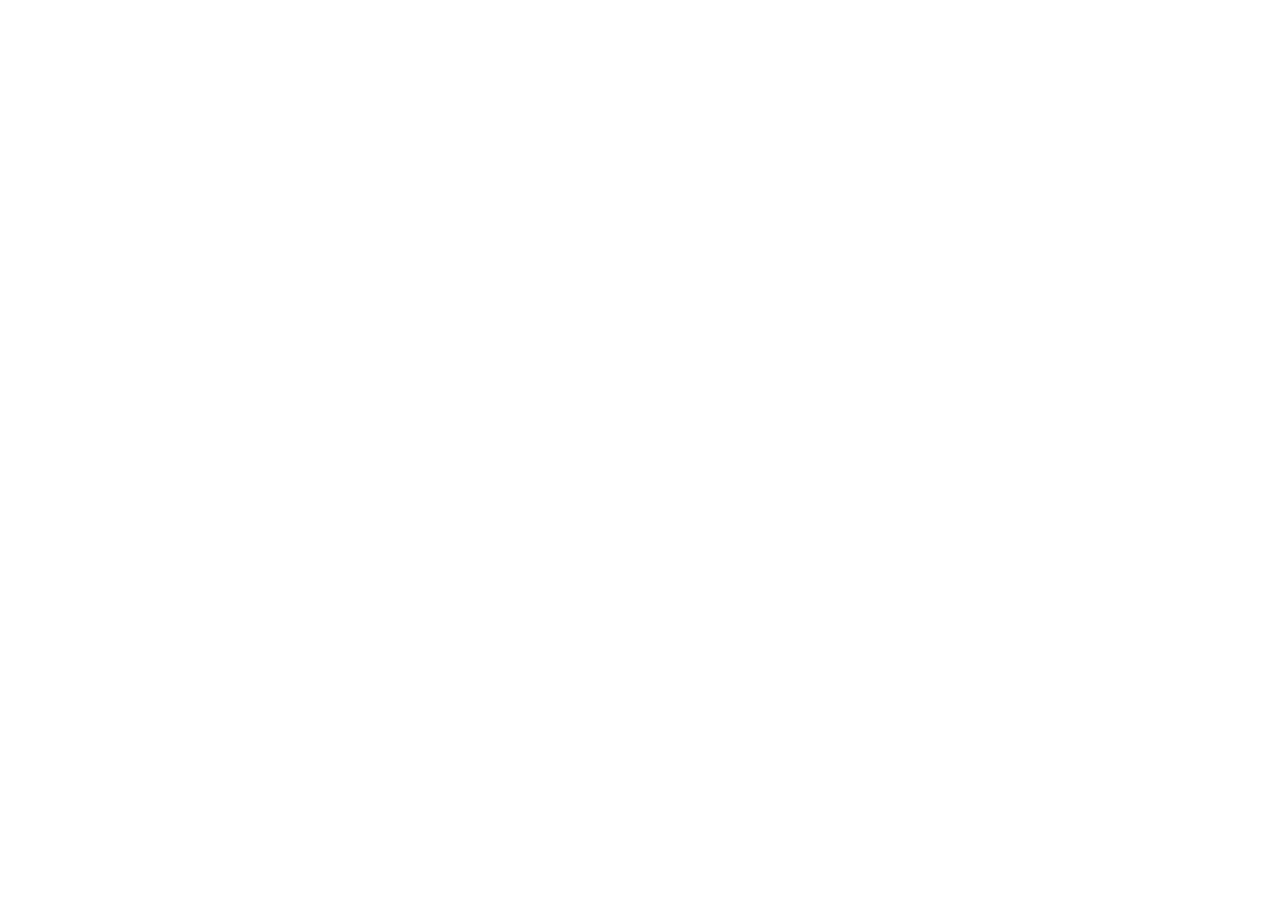
==== index.html @ f47a8f90 "index.html 파일 생성" ====
<!DOCTYPE html>
<!DOCTYPE html>
<html lang="en">
<head>
    <meta charset="UTF-8">
    <meta name="viewport" content="width=device-width, initial-scale=1.0">
    <title>Document</title>
</head>
<body>
    
</body>
</html>
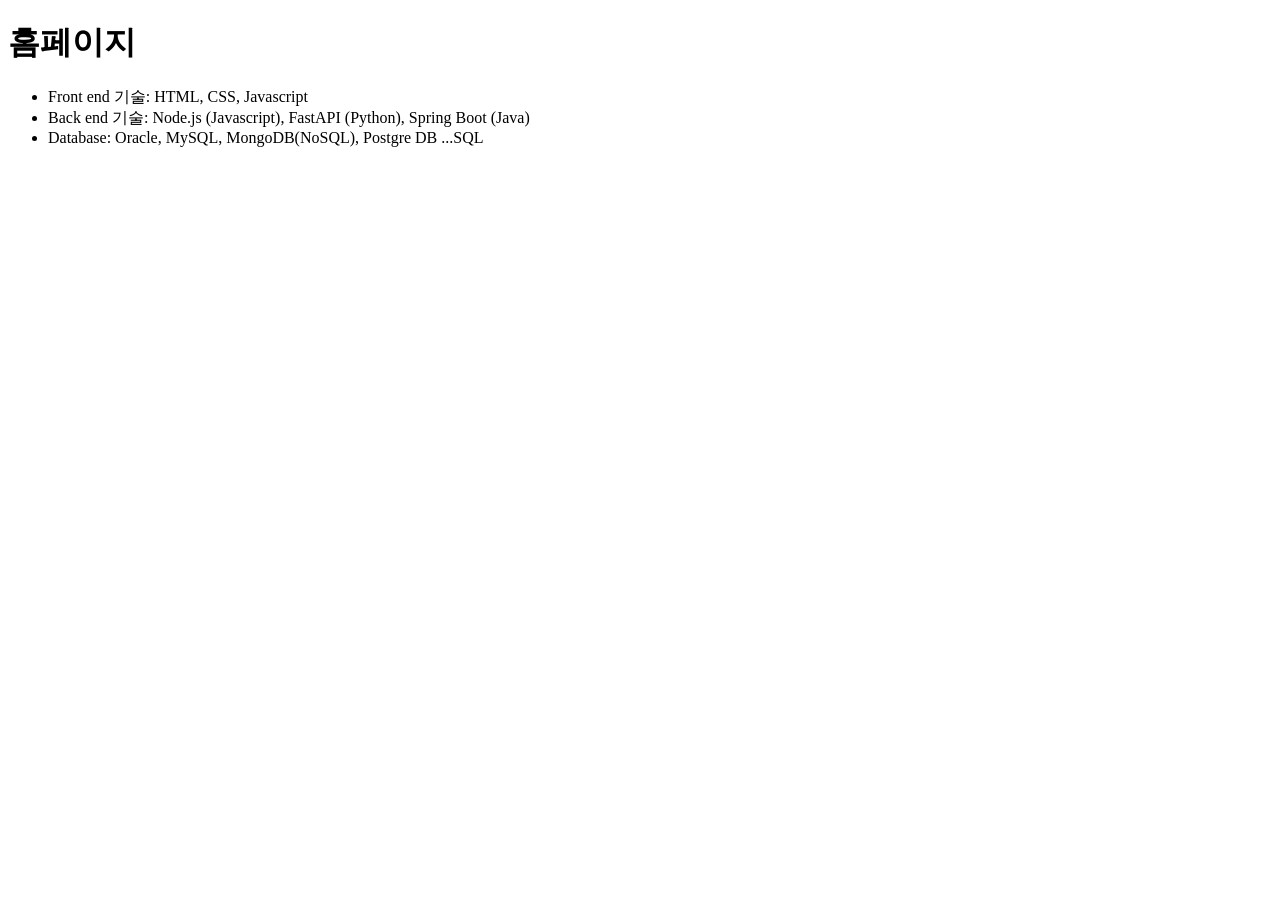
==== commit 601a7d49: "index.html 수정" ====
--- a/index.html
+++ b/index.html
@@ -1,4 +1,3 @@
-<!DOCTYPE html>
 <!DOCTYPE html>
 <html lang="en">
 <head>
@@ -7,6 +6,11 @@
     <title>Document</title>
 </head>
 <body>
-    
+    <h1>홈페이지</h1>
+    <ul>
+        <li>Front end 기술: HTML, CSS, Javascript</li>
+        <li>Back end 기술: Node.js (Javascript), FastAPI (Python), Spring Boot (Java)</li>
+        <li>Database: Oracle, MySQL, MongoDB(NoSQL), Postgre DB ...SQL</li>
+    </ul>
 </body>
 </html>
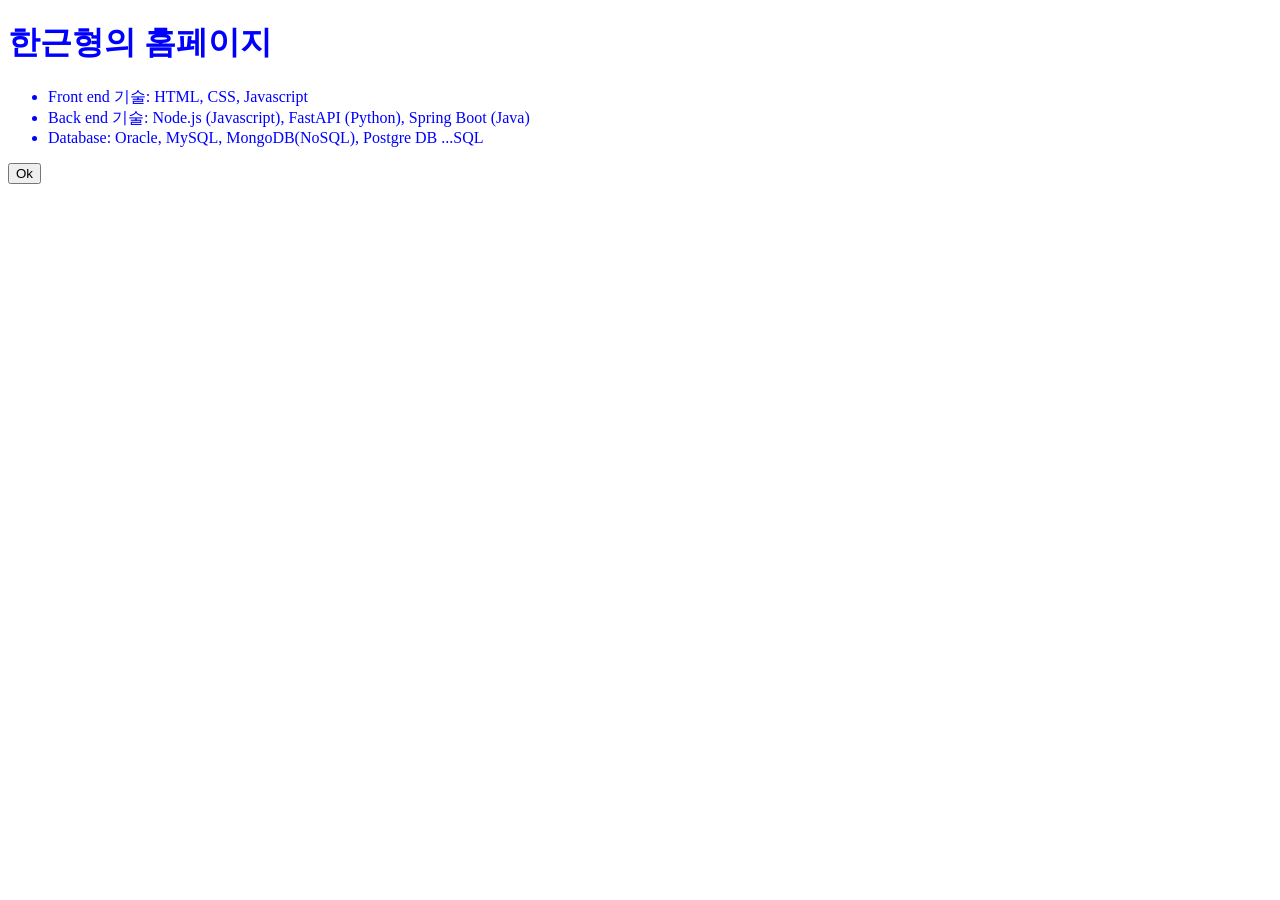
==== commit 6f0e8d53: "index.html css 수정" ====
--- a/index.html
+++ b/index.html
@@ -4,13 +4,24 @@
     <meta charset="UTF-8">
     <meta name="viewport" content="width=device-width, initial-scale=1.0">
     <title>Document</title>
+    <style>
+        li {color:blue}
+    </style>
 </head>
 <body>
-    <h1>홈페이지</h1>
+    <h1 style="color: blue;">한근형의 홈페이지</h1>
     <ul>
         <li>Front end 기술: HTML, CSS, Javascript</li>
         <li>Back end 기술: Node.js (Javascript), FastAPI (Python), Spring Boot (Java)</li>
         <li>Database: Oracle, MySQL, MongoDB(NoSQL), Postgre DB ...SQL</li>
     </ul>
+    <button id="btn">Ok</button>
+
+    <script>
+        console.log(btn);
+        btn.onclick = function() {
+            alert("버튼을 눌렀다.")
+        }
+    </script>
 </body>
 </html>
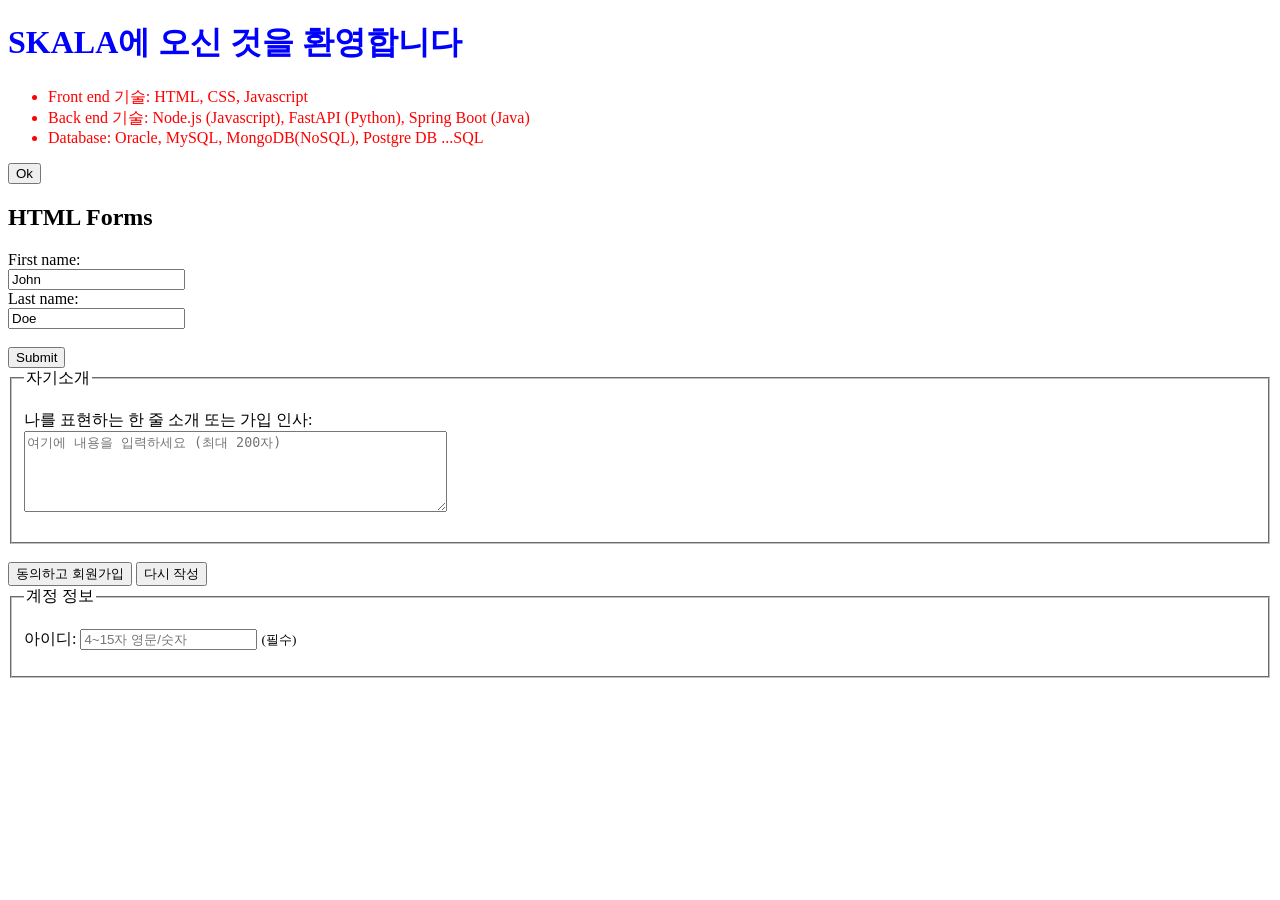
==== commit 5c306c18: "exmaple of frontend" ====
--- a/index.html
+++ b/index.html
@@ -3,13 +3,13 @@
 <head>
     <meta charset="UTF-8">
     <meta name="viewport" content="width=device-width, initial-scale=1.0">
-    <title>Document</title>
+    <title>프로그래밍 기초-HTML</title>
     <style>
-        li {color:blue}
+        li {color:red;}
     </style>
 </head>
 <body>
-    <h1 style="color: blue;">한근형의 홈페이지</h1>
+    <h1 style="color: blue;">SKALA에 오신 것을 환영합니다</h1>
     <ul>
         <li>Front end 기술: HTML, CSS, Javascript</li>
         <li>Back end 기술: Node.js (Javascript), FastAPI (Python), Spring Boot (Java)</li>
@@ -23,5 +23,32 @@
             alert("버튼을 눌렀다.")
         }
     </script>
+    <h2>HTML Forms</h2>
+    <form action="signUpResult.php" method="get">
+        <label for="fname">First name:</label><br>
+        <input type="text" id="fname" name="fname" value="John"><br>
+        <label for="lname">Last name:</label><br>
+        <input type="text" id="lname" name="lname" value="Doe"><br><br>
+        <input type="submit" value="Submit">
+    </form>
+        <fieldset>
+            <legend>자기소개</legend>
+            <p>
+                <label for="intro">나를 표현하는 한 줄 소개 또는 가입 인사:</label><br>
+                <textarea id="intro" name="intro" rows="5" cols="50" placeholder="여기에 내용을 입력하세요 (최대 200자)"></textarea>
+            </p>
+        </fieldset>
+        <br>
+        <input type="submit" value="동의하고 회원가입">
+        <input type="reset" value="다시 작성">
+    </form>
+    <form>
+        <fieldset>
+            <legend>계정 정보</legend>
+            <p>
+                <label for="userId">아이디: </label>
+                <input type="text" id="userId" name="userId" minlength="4" maxlength="15" required placeholder="4~15자 영문/숫자">
+                <small>(필수)</small>
+            </p>
 </body>
 </html>
